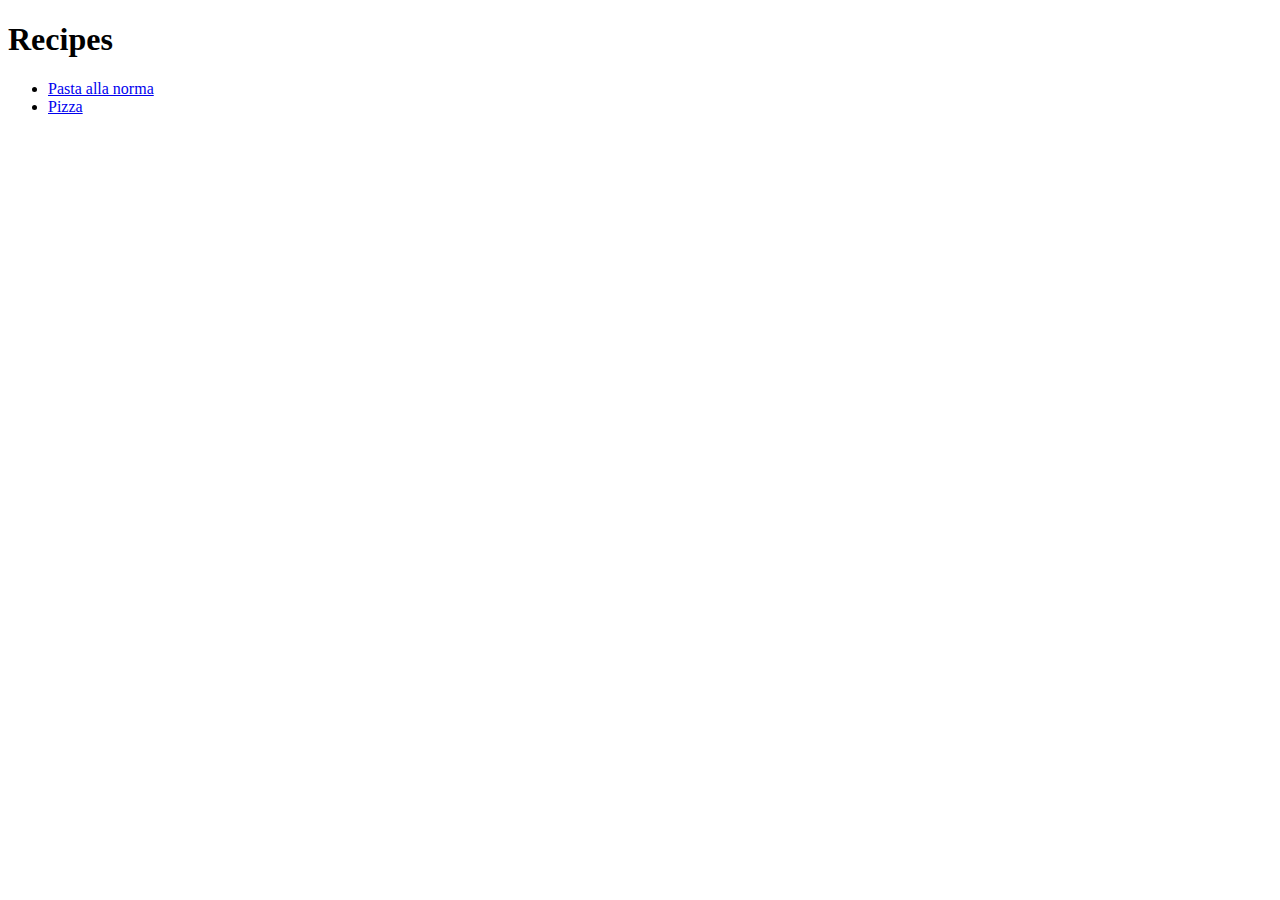
==== index.html @ 33a02f38 "Moving the index.html of recipes site to root of the repository structure" ====
<!DOCTYPE html>
<html lang="en">
    <head>
        <meta charset=""utf-8>
        <title>Recipes homepage</title>
    </head>
    <body>
        <h1>Recipes</h1>
        <ul>
            <li><a href="html-foundations/odin-recipes/recipes/pastaAllaNorma.html">Pasta alla norma</a></li>
            <li><a href="html-foundations/odin-recipes/recipes/pizza.html">Pizza</a></li>
        </ul>
    </body>
</html>
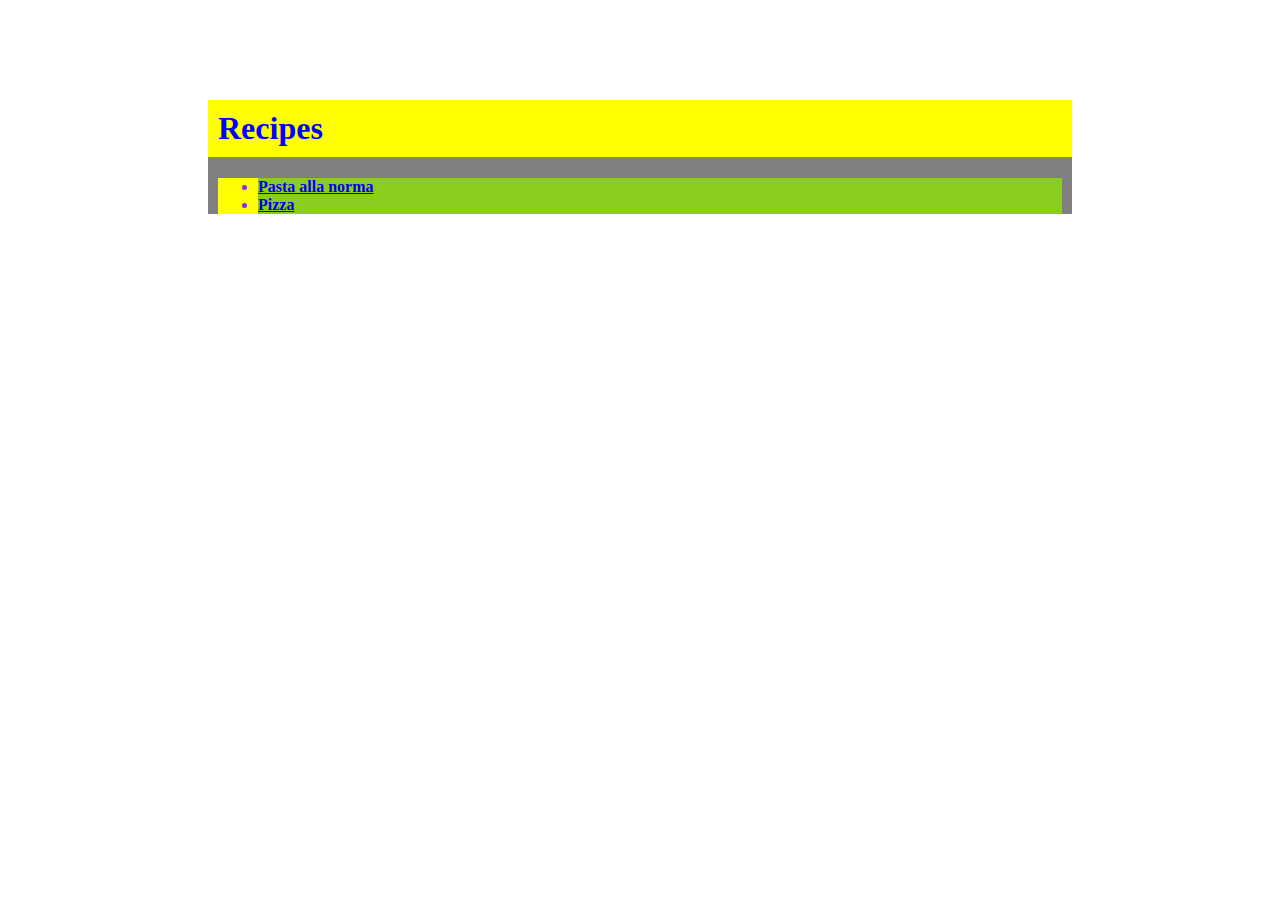
==== commit 82390f76: "Updating the css html while experimenting with layout" ====
--- a/index.html
+++ b/index.html
@@ -1,14 +1,19 @@
 <!DOCTYPE html>
 <html lang="en">
     <head>
-        <meta charset=""utf-8>
+        <meta charset="utf-8">
         <title>Recipes homepage</title>
+        <link rel="stylesheet" href="style.css">
     </head>
     <body>
-        <h1>Recipes</h1>
-        <ul>
-            <li><a href="html-foundations/odin-recipes/recipes/pastaAllaNorma.html">Pasta alla norma</a></li>
-            <li><a href="html-foundations/odin-recipes/recipes/pizza.html">Pizza</a></li>
-        </ul>
+        <div>
+            <h1 id="recipes" class="recps">Recipes</h1>
+            <div class="recipe-list">
+                <ul>
+                    <li><a href="html-foundations/odin-recipes/recipes/pastaAllaNorma.html">Pasta alla norma</a></li>
+                    <li><a href="html-foundations/odin-recipes/recipes/pizza.html">Pizza</a></li>
+                </ul>
+            </div>
+        </div>  
     </body>
 </html>--- a/style.css
+++ b/style.css
@@ -0,0 +1,55 @@
+* {
+    font-family: 'Times New Roman', Times, serif;
+    font-weight: 900;
+  }
+div {
+  background-color: gray;
+  margin: 100px 200px;
+}
+div #recipes {
+    color:#0000ff;
+    background-color: yellow;
+}
+
+.recipe-list {
+  margin: 10px;
+}
+
+.recps {
+  padding: 10px;
+}
+
+h2 {
+  font-weight: bold;
+  background-color: rgb(24, 82, 107, 0.4);
+}
+
+.li1 {
+  color: green;
+}
+
+ul, .li2 {
+  color: blueviolet;
+  background-color: rgb(205, 121, 26);
+}
+ul, .li3 {
+  color: rgb(226, 43, 150);
+  background-color: rgb(21, 150, 210);
+}
+ul, .li4 {
+  color: rgb(121, 55, 183);
+  background-color: rgb(40, 168, 51);
+}
+ul, .li5 {
+  color: blueviolet;
+  background-color: yellow;
+}
+
+li {
+  background-color: hsla(137, 74%, 35%, 0.5);
+}
+
+ol {
+  font-size: 30px;
+  background-color: green;
+}